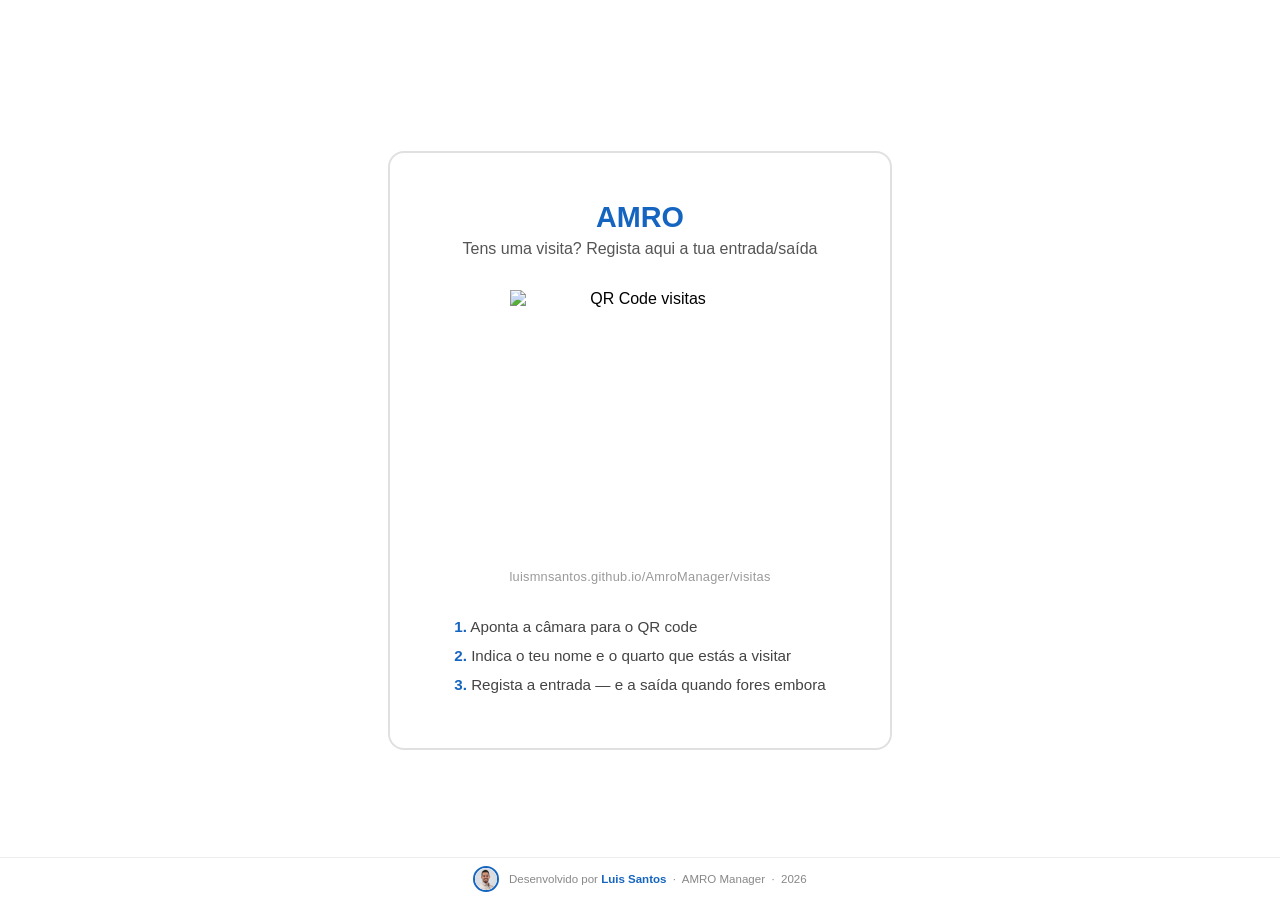
==== qr-visitas.html @ 1a0bf1fe "feat: add QR code page for visitor check-in/out (qr-visitas.html)" ====
<!DOCTYPE html>
<html lang="pt">
<head>
  <meta charset="UTF-8" />
  <title>QR Code — Visitas AMRO</title>
  <style>
    * { box-sizing: border-box; margin: 0; padding: 0; }
    body {
      font-family: -apple-system, BlinkMacSystemFont, 'Segoe UI', sans-serif;
      display: flex;
      justify-content: center;
      align-items: center;
      min-height: 100vh;
      background: #fff;
    }
    .card {
      text-align: center;
      padding: 3rem 4rem;
      border: 2px solid #e0e0e0;
      border-radius: 16px;
    }
    h1 { font-size: 1.8rem; color: #1565C0; margin-bottom: .4rem; }
    .subtitle { color: #555; font-size: 1rem; margin-bottom: 2rem; }
    .qr-img { display: block; margin: 0 auto; width: 260px; height: 260px; }
    .url {
      margin-top: 1.2rem;
      font-size: .8rem;
      color: #999;
      letter-spacing: .02em;
    }
    .steps {
      margin-top: 1.8rem;
      font-size: .95rem;
      color: #444;
      line-height: 1.9;
      text-align: left;
      display: inline-block;
    }
    .steps b { color: #1565C0; }

    @media print {
      body { background: #fff; align-items: flex-start; padding-top: 2cm; }
      .card { border: none; }
      .no-print { display: none; }
    }
  </style>
</head>
<body>
  <div class="card">
    <h1>AMRO</h1>
    <p class="subtitle">Tens uma visita? Regista aqui a tua entrada/saída</p>

    <img class="qr-img"
         src="https://api.qrserver.com/v1/create-qr-code/?size=260x260&color=1565C0&data=https%3A%2F%2Fluismnsantos.github.io%2FAmroManager%2Fvisitas"
         alt="QR Code visitas" />

    <p class="url">luismnsantos.github.io/AmroManager/visitas</p>

    <div class="steps">
      <b>1.</b> Aponta a câmara para o QR code<br>
      <b>2.</b> Indica o teu nome e o quarto que estás a visitar<br>
      <b>3.</b> Regista a entrada — e a saída quando fores embora
    </div>
  </div>

  <footer class="no-print" style="position:fixed; bottom:0; left:0; right:0;
                 padding:.5rem 1.2rem; font-size:.72rem; color:#888;
                 background:rgba(255,255,255,.9); backdrop-filter:blur(8px);
                 border-top:1px solid rgba(0,0,0,.07);
                 display:flex; align-items:center; justify-content:center; gap:.6rem;">
    <img src="assets/luis-santos.jpg" alt="Luis Santos"
         style="width:26px; height:26px; border-radius:50%; object-fit:cover;
                border:2px solid #1565C0; flex-shrink:0;" />
    <span>Desenvolvido por
      <a href="https://luis-santos.vercel.app/" target="_blank" rel="noopener"
         style="color:#1565C0; font-weight:600; text-decoration:none;">Luis Santos</a>
      &nbsp;·&nbsp; AMRO Manager &nbsp;·&nbsp; 2026
    </span>
  </footer>
</body>
</html>
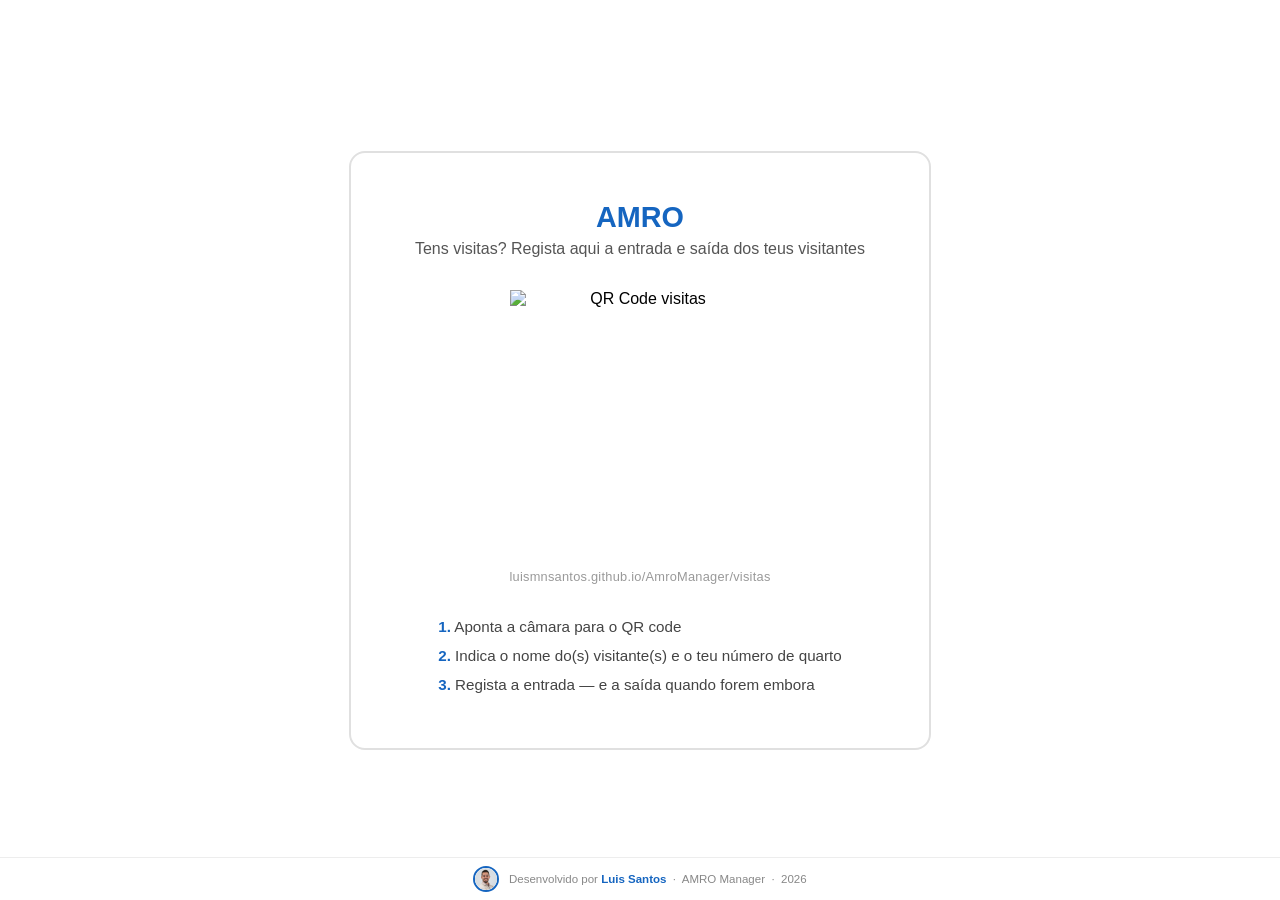
==== commit d57e2215: "fix: rewrite qr-visitas from resident's perspective" ====
--- a/qr-visitas.html
+++ b/qr-visitas.html
@@ -48,7 +48,7 @@
 <body>
   <div class="card">
     <h1>AMRO</h1>
-    <p class="subtitle">Tens uma visita? Regista aqui a tua entrada/saída</p>
+    <p class="subtitle">Tens visitas? Regista aqui a entrada e saída dos teus visitantes</p>
 
     <img class="qr-img"
          src="https://api.qrserver.com/v1/create-qr-code/?size=260x260&color=1565C0&data=https%3A%2F%2Fluismnsantos.github.io%2FAmroManager%2Fvisitas"
@@ -58,8 +58,8 @@
 
     <div class="steps">
       <b>1.</b> Aponta a câmara para o QR code<br>
-      <b>2.</b> Indica o teu nome e o quarto que estás a visitar<br>
-      <b>3.</b> Regista a entrada — e a saída quando fores embora
+      <b>2.</b> Indica o nome do(s) visitante(s) e o teu número de quarto<br>
+      <b>3.</b> Regista a entrada — e a saída quando forem embora
     </div>
   </div>
 
